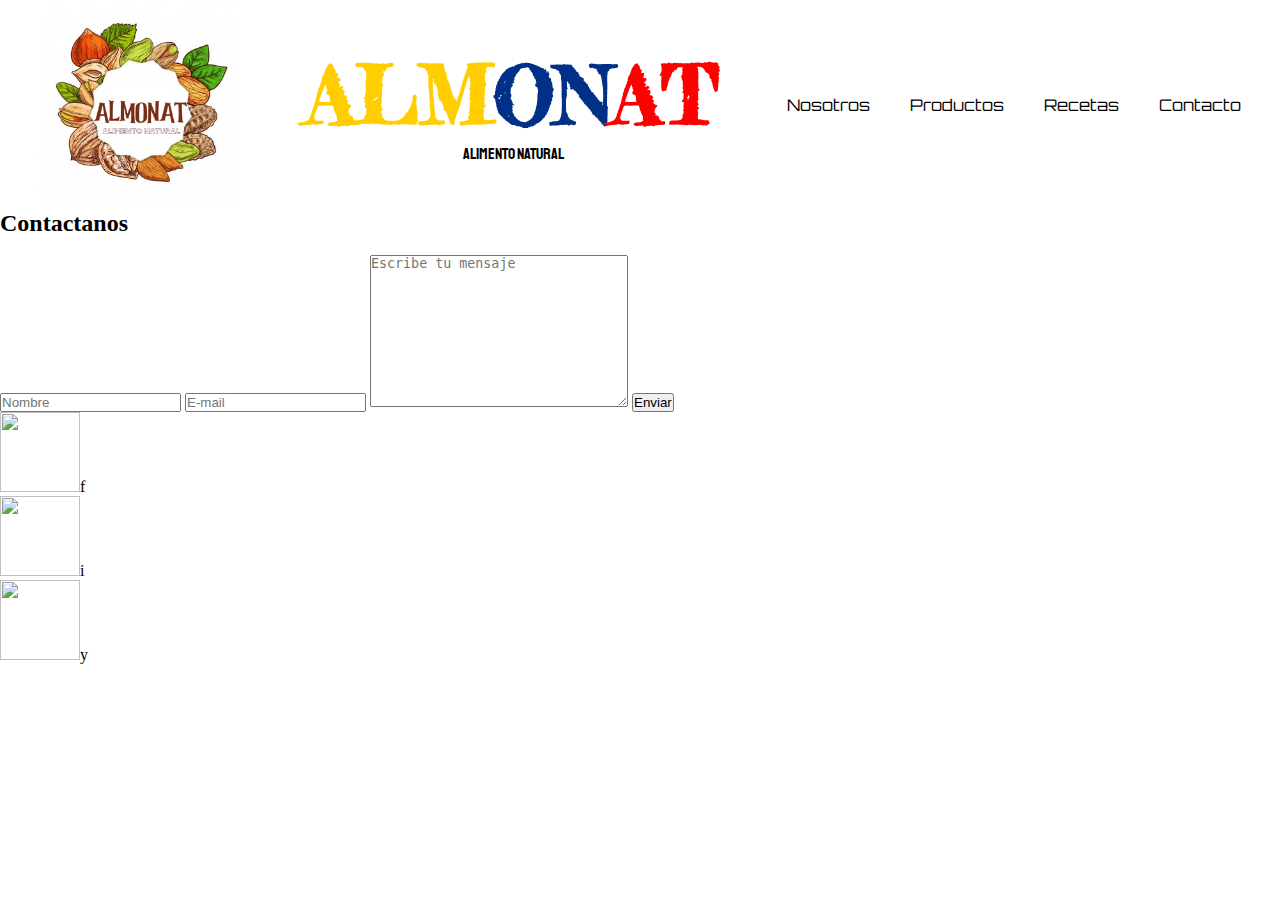
==== contacto.html @ 2c2163ce "organizando nombres" ====
<!DOCTYPE html>
<html lang="en">
    <!-- metadatos   -->
    <!-- metadatos   -->
    <meta charset="UTF-8">
    <meta http-equiv="X-UA-Compatible" content="IE=edge">
    <meta name="viewport" content="width=device-width, initial-scale=1.0">
    <meta name="keywords" content="Vitaminas, complementos, nutrición, alimentos naturales, frutos secos.">
    <meta name="description" content="ALMONAT es una tienda virtual dedicada a la comercialización de productos vitamínicos y alimentos de origen natural">
    <meta name="author" content="andresmarelo">
    <!-- icono pestaña -->
    <link rel="icon" href="/images/logos/almonatlogo.ico" >
    <!-- link de fuentes de google -->
    <link rel="preconnect" href="https://fonts.googleapis.com">
    <link rel="preconnect" href="https://fonts.gstatic.com" crossorigin>
    <link href="https://fonts.googleapis.com/css2?family=Bowlby+One&family=Fredericka+the+Great&family=Libre+Barcode+39+Text&family=Orbitron:wght@500&family=Staatliches&display=swap" rel="stylesheet">
    <!-- link css -->
    <link rel="stylesheet" href="./style/style.css">
    <title>Contacto</title>
</head>
<body>
    <!-- encabezado o header -->
    <header class="header">
        
        <!-- logo almonat -->
        <div class="logoConten">
            <a href="index.html">
                <img class="logo" src="./images/logos/almonatsinfondo.png" alt="almonat">
            </a>
        </div>
            
            
    <div class="title">   
        <!-- titulo pagina -->
        <a href="index.html"><h1> <span class="yellow">ALM</span><span class="blue">ON</span><span class="red">AT</span></h1>
            <p>Alimento Natural</p>
        </a>
    </div>
    <!-- menu navegacion -->
    <nav class="navbar">
        <!-- enlaces de navegacion -->
        <ul class="menu">
            <!-- items menu navegacion -->
            <li><a class="menu_Item" href="/nosotros.html">Nosotros</a></li>
            <li><a class="menu_Item" href="/productos.html">Productos</a></li>
            <li><a class="menu_Item" href="/recetas.html">Recetas</a></li>
            <li><a class="menu_Item" href="/contactos.html">Contacto</a></li>
        </ul>
    </nav>
</header>
    <section class="Contacts">
        <div>
            <h2>Contactanos</h2>
        </div>
        <div class="form">
            <div class="logoContact">
                <img src="" alt="">
            </div>
            <form action="">
                <input type="name" placeholder="Nombre">
                <input type="email" placeholder="E-mail">
                <textarea name="" id="" cols="30" rows="10" placeholder="Escribe tu mensaje"></textarea>
                <button type="submit">Enviar</button>
            </form>

        </div>

    </section>









    <!-- Footer -->
    <footer>
        <div class="social">
            <div class="facebook">
                <a href="http://"><img src="" alt="">f</a>
            </div>
            <div class="instagram">
                <a href="http://"><img src="" alt="">i</a>
            </div>
            <div class="youtube">
                <a href="http://"><img src="" alt="">y</a>
            </div>
        </div>
    </footer>
</body> 
</html>
---- style/style.css ----
/* instalacion de fuentes o fonts */
@import url('https://fonts.googleapis.com/css2?family=Bowlby+One&family=Fredericka+the+Great&family=Libre+Barcode+39+Text&family=Orbitron:wght@500&family=Staatliches&display=swap');

/* reseteo de valores predeterminado 
    quitar margenes, padding y bordes*/
*{
    margin: 0;
    padding: 0;
    box-sizing: border-box;
}

/* quitar decoracion y cambiar color a los enlaces  */
a{
    text-decoration: none;
    color: black;
}








/* header */ 
.header{
    /* border: groove 2px gray;    */
    display: flex;
    margin: 5px;
   /* padding: 5px; */
   justify-content:space-around;
   align-items: center;

}
/* contenedor del logo */
.logoConten{
    width: 200px;
    height: 200px;
    display: inline-block;
}
/* logo */
.logo{
    width: 200px;
    height: 200px;
}
/* titulo de la pagina */
.title {
text-align: center;
}
/* titulo principal */
.title h1{
    font-size: 80px;
    font-family: Fredericka the Great; 
}
/* slogan */
.title p{
    font-family:staatliches;
}
/* etiqyeta span para dar apariencia de bandera */
.yellow{color:#FFCD00;} .blue{color:rgb(0,48,135) ;} .red{color:red ;}

/* Menu de navegacion */
.menu{
    list-style: none; /* quitamos el estilo de la lista */
    display: flex ;
    gap: 40px;
    font-family:orbitron;

}

/* seccion banner */
/* agregando fondo y tamaño */
.banner{
    width: 100%;
    height: 800px;
    margin: 0px 10px 0px 10px;
    border: solid 2px black;
    background-image: url("/images/imagenes/spices-4185324_640.jpg");
    background-repeat: no-repeat;
    background-size:cover;
    
}
/* texto del banner */
.title__banner{
    font-size: 100px;
    color: aliceblue;
    text-align: center;
    padding: 250px;
}

/* seccion productos */
.products{
    width: 100%;
    height: 500px;
    border: solid 2px black;
    margin: 10px 10px 0px 10px;
}
/* titulo de productos */
.titleProducts{
    font-family:Orbitron;
    font-size: 20px;
    text-align: center;
}
/* carrusel de imagenes de productos */
.item__carrousel{
    width: 100px;
    height: 100px;
    border: groove 2px gray;
    display: inline-block;
    
}
/* imagenes del carrousel */
.item__carrousel img{
    width: 100px;
    height: 100px;
}


/* footer */
/* redes sociales (logos y enlaces) */
footer{
  
}
.social{
    
}
.social img{
    width: 80px;
    height: 80px;
   
}
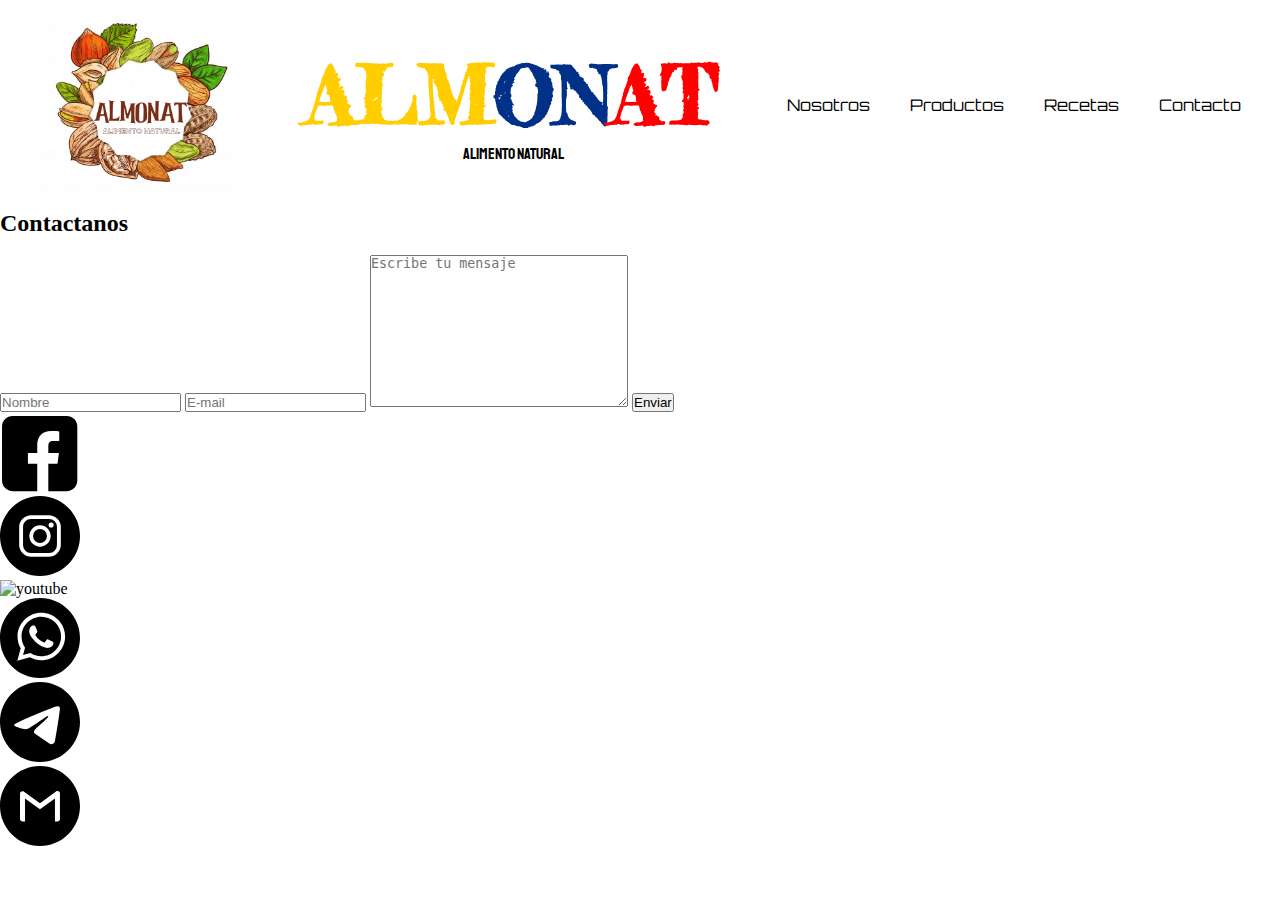
==== commit 19eb70da: "organizando footer" ====
--- a/contacto.html
+++ b/contacto.html
@@ -9,7 +9,7 @@
     <meta name="description" content="ALMONAT es una tienda virtual dedicada a la comercialización de productos vitamínicos y alimentos de origen natural">
     <meta name="author" content="andresmarelo">
     <!-- icono pestaña -->
-    <link rel="icon" href="/images/logos/almonatlogo.ico" >
+    <link rel="icon" href="/images/logos/favicon.png" >
     <!-- link de fuentes de google -->
     <link rel="preconnect" href="https://fonts.googleapis.com">
     <link rel="preconnect" href="https://fonts.gstatic.com" crossorigin>
@@ -79,13 +79,22 @@
     <footer>
         <div class="social">
             <div class="facebook">
-                <a href="http://"><img src="" alt="">f</a>
+                <a href="https://www.facebook.com/"><img src="/images/social/facebbok2.svg" alt="facebook"></a>
             </div>
             <div class="instagram">
-                <a href="http://"><img src="" alt="">i</a>
+                <a href="https://www.instagram.com//"><img src="/images/social/instagram.svg" alt="instagram"></a>
             </div>
             <div class="youtube">
-                <a href="http://"><img src="" alt="">y</a>
+                <a href="https://www.youtube.com/"><img src="/images/social/Youtube.svg" alt="youtube"></a>
+            </div>
+            <div class="whatsapp">
+                <a href="https://www.whatsapp.com//"><img src="/images/social/whatsapp.svg" alt="whatsapp"></a>
+            </div>
+            <div class="telegram">
+                <a href="https://www.whatsapp.com//"><img src="/images/social/telegram.svg" alt="telegram"></a>
+            </div>
+            <div class="gmail">
+                <a href="https://www.whatsapp.com//"><img src="/images/social/gmail.svg" alt="gmail"></a>
             </div>
         </div>
     </footer>
--- a/style/style.css
+++ b/style/style.css
@@ -122,7 +122,7 @@
   
 }
 .social{
-    
+    display: inline-block;
 }
 .social img{
     width: 80px;
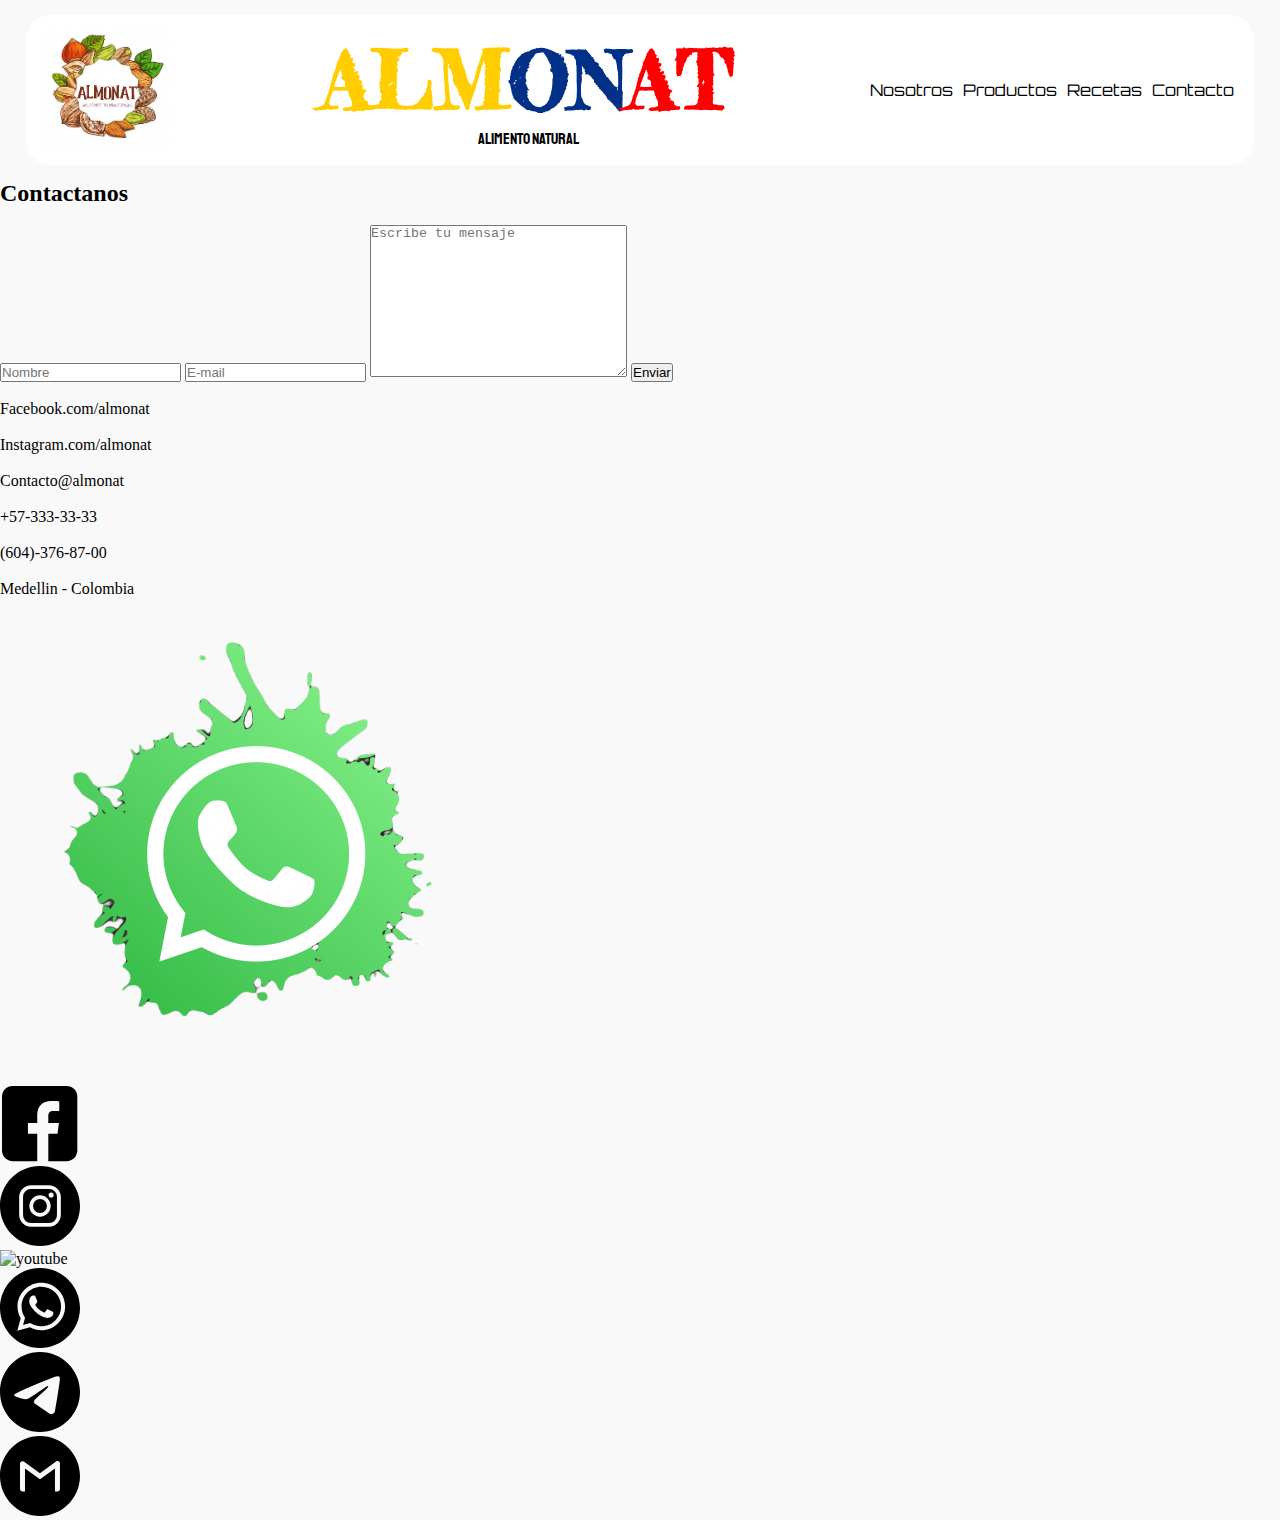
==== commit c7d03aec: "estructuracion de etiquetas en todos los html" ====
--- a/contacto.html
+++ b/contacto.html
@@ -1,53 +1,38 @@
 <!DOCTYPE html>
 <html lang="en">
-    <!-- metadatos   -->
-    <!-- metadatos   -->
-    <meta charset="UTF-8">
+    <meta charset="UTF-8"> 
     <meta http-equiv="X-UA-Compatible" content="IE=edge">
     <meta name="viewport" content="width=device-width, initial-scale=1.0">
     <meta name="keywords" content="Vitaminas, complementos, nutrición, alimentos naturales, frutos secos.">
     <meta name="description" content="ALMONAT es una tienda virtual dedicada a la comercialización de productos vitamínicos y alimentos de origen natural">
     <meta name="author" content="andresmarelo">
-    <!-- icono pestaña -->
-    <link rel="icon" href="/images/logos/favicon.png" >
-    <!-- link de fuentes de google -->
+    <link rel="icon" href="/images/logos/favicon.ico" >
     <link rel="preconnect" href="https://fonts.googleapis.com">
     <link rel="preconnect" href="https://fonts.gstatic.com" crossorigin>
     <link href="https://fonts.googleapis.com/css2?family=Bowlby+One&family=Fredericka+the+Great&family=Libre+Barcode+39+Text&family=Orbitron:wght@500&family=Staatliches&display=swap" rel="stylesheet">
-    <!-- link css -->
     <link rel="stylesheet" href="./style/style.css">
     <title>Contacto</title>
 </head>
 <body>
-    <!-- encabezado o header -->
-    <header class="header">
-        
-        <!-- logo almonat -->
-        <div class="logoConten">
+    <header class="header">      
+        <a href="index.html">
+            <img class="logo" src="./images/logos/almonatsinfondo.png" alt="almonat">
+        </a>
+        <div class="title"> 
             <a href="index.html">
-                <img class="logo" src="./images/logos/almonatsinfondo.png" alt="almonat">
+                <h1> <span class="yellow">ALM</span><span class="blue">ON</span><span class="red">AT</span></h1>
+                <p>Alimento Natural</p>
             </a>
-        </div>
-            
-            
-    <div class="title">   
-        <!-- titulo pagina -->
-        <a href="index.html"><h1> <span class="yellow">ALM</span><span class="blue">ON</span><span class="red">AT</span></h1>
-            <p>Alimento Natural</p>
-        </a>
-    </div>
-    <!-- menu navegacion -->
-    <nav class="navbar">
-        <!-- enlaces de navegacion -->
-        <ul class="menu">
-            <!-- items menu navegacion -->
-            <li><a class="menu_Item" href="/nosotros.html">Nosotros</a></li>
-            <li><a class="menu_Item" href="/productos.html">Productos</a></li>
-            <li><a class="menu_Item" href="/recetas.html">Recetas</a></li>
-            <li><a class="menu_Item" href="/contactos.html">Contacto</a></li>
-        </ul>
-    </nav>
-</header>
+        </div>        
+        <nav class="navbar">
+            <ul class="menu">
+                <li><a class="menu_Item" href="/nosotros.html">Nosotros</a></li>
+                <li><a class="menu_Item" href="/productos.html">Productos</a></li>
+                <li><a class="menu_Item" href="/recetas.html">Recetas</a></li>
+                <li><a class="menu_Item" href="/contacto.html">Contacto</a></li>
+            </ul>
+        </nav>
+    </header>
     <section class="Contacts">
         <div>
             <h2>Contactanos</h2>
@@ -62,9 +47,15 @@
                 <textarea name="" id="" cols="30" rows="10" placeholder="Escribe tu mensaje"></textarea>
                 <button type="submit">Enviar</button>
             </form>
-
         </div>
-
+    </section>
+    <section class="otherContacts">
+        <a class="otherContacts--facebook" href=""><img src="./images/social/" alt=""><p>Facebook.com/almonat</p></a>
+        <a class="otherContacts--instagram" href=""><img src="./images/social/" alt=""><p>Instagram.com/almonat</p></a>
+        <a class="otherContacts--mail" href=""><img src="./images/social/" alt=""><p>Contacto@almonat</p></a>
+        <a class="otherContacts--whatsapp" href=""><img src="./images/social/" alt=""><p>+57-333-33-33</p></a>
+        <a class="otherContacts--tel" href=""><img src="./images/social/" alt=""><p>(604)-376-87-00</p></a>
+        <a class="otherContacts--ubicacion" href=""><img src="./images/social/" alt=""><p>Medellin - Colombia</p></a>
     </section>
 
 
@@ -74,7 +65,9 @@
 
 
 
-
+    <div class="whatsappFixxer"><!-- logo de whatsapp fijo en la pagina -->
+        <a href=""><img class="logoWhatsapp" src="./images/social/whatsappPainball.png" alt="whatsapp"></a>   
+    </div>
     <!-- Footer -->
     <footer>
         <div class="social">
--- a/style/style.css
+++ b/style/style.css
@@ -1,4 +1,4 @@
-/* instalacion de fuentes o fonts */
+/* importacion de fuentes o fonts desde google */
 @import url('https://fonts.googleapis.com/css2?family=Bowlby+One&family=Fredericka+the+Great&family=Libre+Barcode+39+Text&family=Orbitron:wght@500&family=Staatliches&display=swap');
 
 /* reseteo de valores predeterminado 
@@ -9,39 +9,51 @@
     box-sizing: border-box;
 }
 
-/* quitar decoracion y cambiar color a los enlaces  */
+/* quita decoracion y cambiar color a los enlaces  */
 a{
     text-decoration: none;
     color: black;
+    
 }
 
 
 
-
+body{
+    background-color: rgba(190, 176, 176, 0.075);
+}
 
 
 
 
 /* header */ 
 .header{
-    /* border: groove 2px gray;    */
+    /* border: groove 2px gray; */
+    
+    height: 150px;
+    border-radius: 25px;   
     display: flex;
-    margin: 5px;
-   /* padding: 5px; */
-   justify-content:space-around;
-   align-items: center;
+    margin: 15px 2%;   
+    justify-content:space-between;
+    align-items: center;
+    background-color: white;
 
 }
+
+
 /* contenedor del logo */
-.logoConten{
-    width: 200px;
-    height: 200px;
-    display: inline-block;
-}
+/* .logoContent{
+    width: 80px;
+    height: auto;
+    padding: 25px 15px;
+       
+} */
 /* logo */
 .logo{
-    width: 200px;
-    height: 200px;
+    width: 150px;
+    height: 150px;
+    margin: 5px 5px;
+    padding: 10px 10px;
+    
 }
 /* titulo de la pagina */
 .title {
@@ -62,9 +74,15 @@
 /* Menu de navegacion */
 .menu{
     list-style: none; /* quitamos el estilo de la lista */
-    display: flex ;
-    gap: 40px;
+    display:flex ;
+    gap: 10px;
     font-family:orbitron;
+    margin-right: 20px;
+    justify-content: flex-end;
+    
+    
+    
+    
 
 }
 
@@ -72,13 +90,20 @@
 /* agregando fondo y tamaño */
 .banner{
     width: 100%;
-    height: 800px;
-    margin: 0px 10px 0px 10px;
-    border: solid 2px black;
-    background-image: url("/images/imagenes/spices-4185324_640.jpg");
+    height: 500px;
+    margin: 0px 10px ;
+    /* border: solid 2px black; */
+    border-radius: 25px;
+    /* background-image: url("/images/imagenes/spices-4185324_640.jpg");
     background-repeat: no-repeat;
-    background-size:cover;
+    background-size:cover; */
     
+}
+.imgbanner{
+    width: 100%;
+    height: 500px;
+    border-radius: 25px;    
+    /* display: block; */
 }
 /* texto del banner */
 .title__banner{
@@ -94,6 +119,12 @@
     height: 500px;
     border: solid 2px black;
     margin: 10px 10px 0px 10px;
+    
+}
+
+.carrousel{
+    padding: 50$;
+    align-items: center;
 }
 /* titulo de productos */
 .titleProducts{
@@ -105,8 +136,9 @@
 .item__carrousel{
     width: 100px;
     height: 100px;
-    border: groove 2px gray;
+    /* border: groove 2px gray; */
     display: inline-block;
+    margin: 50px;
     
 }
 /* imagenes del carrousel */
@@ -122,10 +154,11 @@
   
 }
 .social{
-    display: inline-block;
+    display: inline;
 }
 .social img{
     width: 80px;
     height: 80px;
+    display: inline;
    
 }
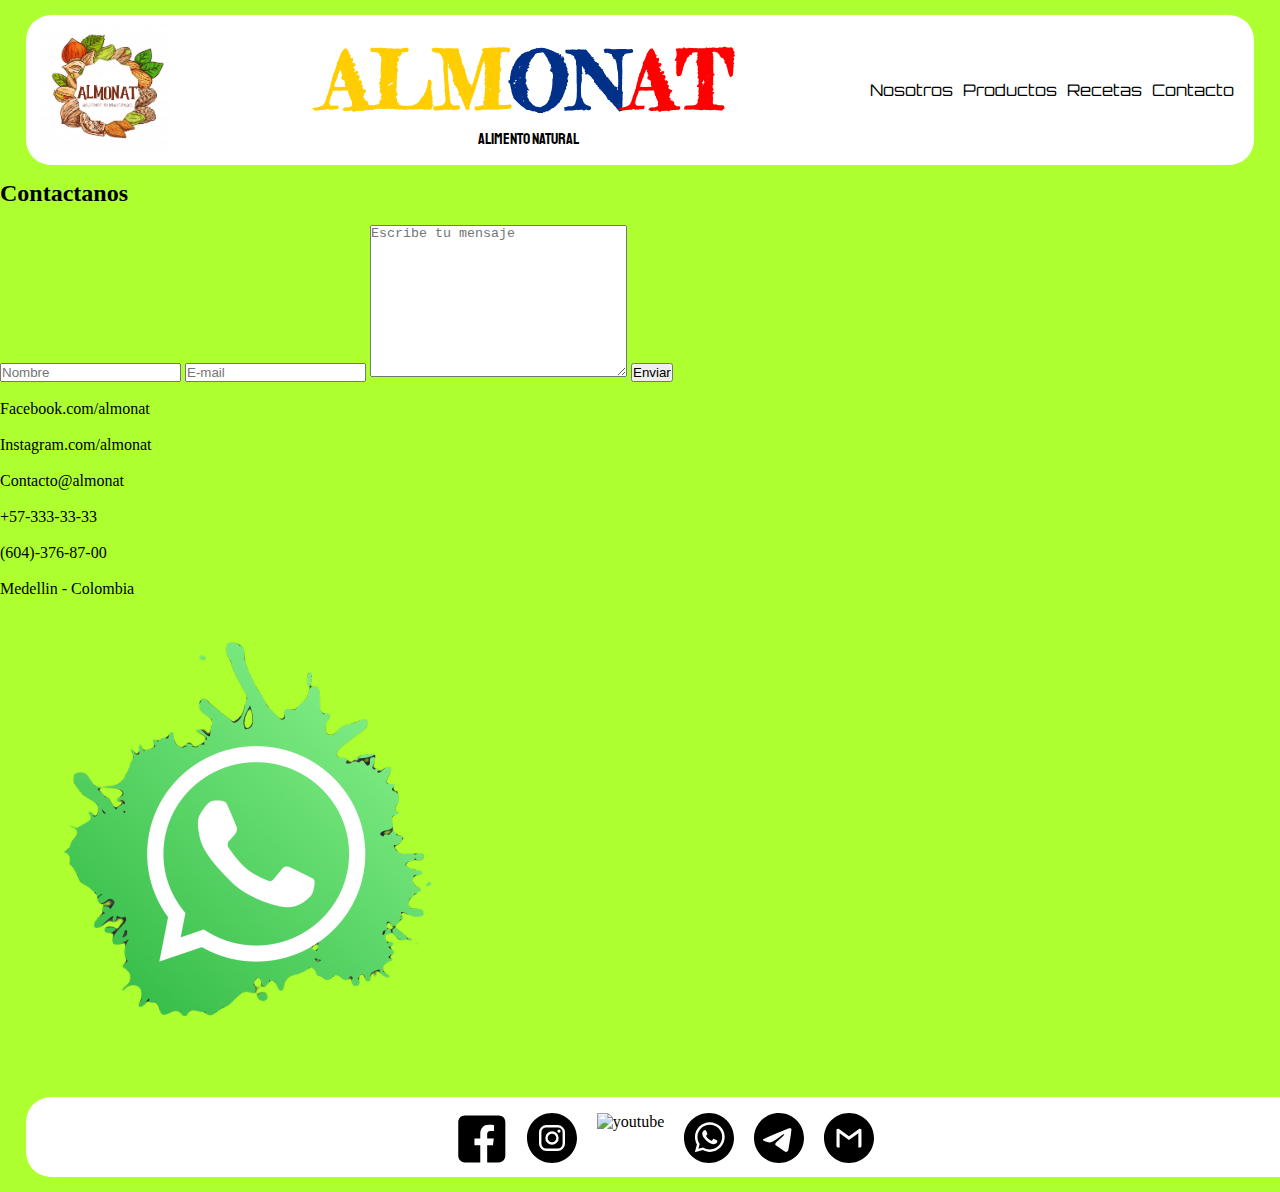
==== commit f0fb448b: "agregando estlos al footer y hover" ====
--- a/contacto.html
+++ b/contacto.html
@@ -69,27 +69,21 @@
         <a href=""><img class="logoWhatsapp" src="./images/social/whatsappPainball.png" alt="whatsapp"></a>   
     </div>
     <!-- Footer -->
-    <footer>
-        <div class="social">
-            <div class="facebook">
-                <a href="https://www.facebook.com/"><img src="/images/social/facebbok2.svg" alt="facebook"></a>
-            </div>
-            <div class="instagram">
-                <a href="https://www.instagram.com//"><img src="/images/social/instagram.svg" alt="instagram"></a>
-            </div>
-            <div class="youtube">
-                <a href="https://www.youtube.com/"><img src="/images/social/Youtube.svg" alt="youtube"></a>
-            </div>
-            <div class="whatsapp">
-                <a href="https://www.whatsapp.com//"><img src="/images/social/whatsapp.svg" alt="whatsapp"></a>
-            </div>
-            <div class="telegram">
-                <a href="https://www.whatsapp.com//"><img src="/images/social/telegram.svg" alt="telegram"></a>
-            </div>
-            <div class="gmail">
-                <a href="https://www.whatsapp.com//"><img src="/images/social/gmail.svg" alt="gmail"></a>
-            </div>
-        </div>
+    <footer class="social">
+        <!-- <div class="social">contenedor de logos y enlaces hacia redes sociales -->
+            <a href="https://www.facebook.com/"><img src="/images/social/facebbok2.svg" alt="facebook"></a>
+            
+            <a href="https://www.instagram.com//"><img src="/images/social/instagram.svg" alt="instagram"></a>
+            
+            <a href="https://www.youtube.com/"><img src="/images/social/Youtube.svg" alt="youtube"></a>
+            
+            <a href="https://www.whatsapp.com//"><img src="/images/social/whatsapp.svg" alt="whatsapp"></a>
+            
+            <a href="https://www.whatsapp.com//"><img src="/images/social/telegram.svg" alt="telegram"></a>
+            
+            <a href="https://www.whatsapp.com//"><img src="/images/social/gmail.svg" alt="gmail"></a>
+        
+        
     </footer>
 </body> 
 </html>--- a/style/style.css
+++ b/style/style.css
@@ -1,33 +1,31 @@
+                                                    /* ESTRUCTURAS PARA TODAS LAS LANDING PAGE (HEADER Y FOOTER) */
+/* _________________________________________________________________________________________________________________________________________________________________________________ */
+
 /* importacion de fuentes o fonts desde google */
 @import url('https://fonts.googleapis.com/css2?family=Bowlby+One&family=Fredericka+the+Great&family=Libre+Barcode+39+Text&family=Orbitron:wght@500&family=Staatliches&display=swap');
 
-/* reseteo de valores predeterminado 
-    quitar margenes, padding y bordes*/
-*{
-    margin: 0;
-    padding: 0;
-    box-sizing: border-box;
-}
+/* _________________________________________________________________________________________________________________________________________________________________________________ */
+
+/* reseteo de valores predeterminado para quitar margenes, padding y bordes*/
+*{margin: 0;padding: 0;box-sizing: border-box;}
+/* _________________________________________________________________________________________________________________________________________________________________________________ */
 
 /* quita decoracion y cambiar color a los enlaces  */
-a{
-    text-decoration: none;
-    color: black;
-    
+a{text-decoration: none;color: black;}
+/* _________________________________________________________________________________________________________________________________________________________________________________ */
+
+/* fondo para todas las landing */
+body{background-color: rgba(190, 176, 176, 0.075);background-color: greenyellow;}
+.sinnada{
+    background-color: white;
 }
+/* _________________________________________________________________________________________________________________________________________________________________________________ */
 
 
 
-body{
-    background-color: rgba(190, 176, 176, 0.075);
-}
-
-
-
-
-/* header */ 
+/* ________________________________________________________HEADER__________________________________________________________________ */
 .header{
-    /* border: groove 2px gray; */
+    /* border: groove 2px gray; */  
     
     height: 150px;
     border-radius: 25px;   
@@ -40,14 +38,6 @@
 }
 
 
-/* contenedor del logo */
-/* .logoContent{
-    width: 80px;
-    height: auto;
-    padding: 25px 15px;
-       
-} */
-/* logo */
 .logo{
     width: 150px;
     height: 150px;
@@ -55,20 +45,20 @@
     padding: 10px 10px;
     
 }
-/* titulo de la pagina */
+
 .title {
 text-align: center;
 }
-/* titulo principal */
+
 .title h1{
     font-size: 80px;
     font-family: Fredericka the Great; 
 }
-/* slogan */
+
 .title p{
     font-family:staatliches;
 }
-/* etiqyeta span para dar apariencia de bandera */
+/* etiqyeta span para dar apariencia de bandera al titulo de la pagina */
 .yellow{color:#FFCD00;} .blue{color:rgb(0,48,135) ;} .red{color:red ;}
 
 /* Menu de navegacion */
@@ -79,13 +69,46 @@
     font-family:orbitron;
     margin-right: 20px;
     justify-content: flex-end;
+}
+.menu_Item:hover{
+    color: white;
+    background-image: linear-gradient(rgb(255, 205, 0), rgb(0,48,135), rgb(255, 0, 0));
     
-    
-    
-    
+}
+/* ______________________________FOOTER___________________________________________________________________________________________ */
 
+.float{
+    width: 300px;
+    height: 300px;
+    position: fixed;
+    align-items: flex-end;
 }
 
+
+
+
+
+/* redes sociales (logos y enlaces) */
+.social{
+    background-color: white;
+    /* border: solid 2px  black; */
+    width: 100%;
+    height: 80px;
+    margin: 15px 2%;
+    border-radius: 25px; 
+    display: inline-flex;  
+    justify-content: center;
+    gap: 20px;
+}
+
+.social img{
+    width: 50px;
+    height: 50px;
+    margin: 1em auto;  
+      
+}
+
+/* _________________________________________________________________________________________________________________________________________________________________________________ */
 /* seccion banner */
 /* agregando fondo y tamaño */
 .banner{
@@ -112,7 +135,7 @@
     text-align: center;
     padding: 250px;
 }
-
+/* _________________________________________________________________________________________________________________________________________________________________________________ */
 /* seccion productos */
 .products{
     width: 100%;
@@ -121,7 +144,7 @@
     margin: 10px 10px 0px 10px;
     
 }
-
+/* _________________________________________________________________________________________________________________________________________________________________________________ */
 .carrousel{
     padding: 50$;
     align-items: center;
@@ -148,17 +171,4 @@
 }
 
 
-/* footer */
-/* redes sociales (logos y enlaces) */
-footer{
-  
-}
-.social{
-    display: inline;
-}
-.social img{
-    width: 80px;
-    height: 80px;
-    display: inline;
-   
-}
+
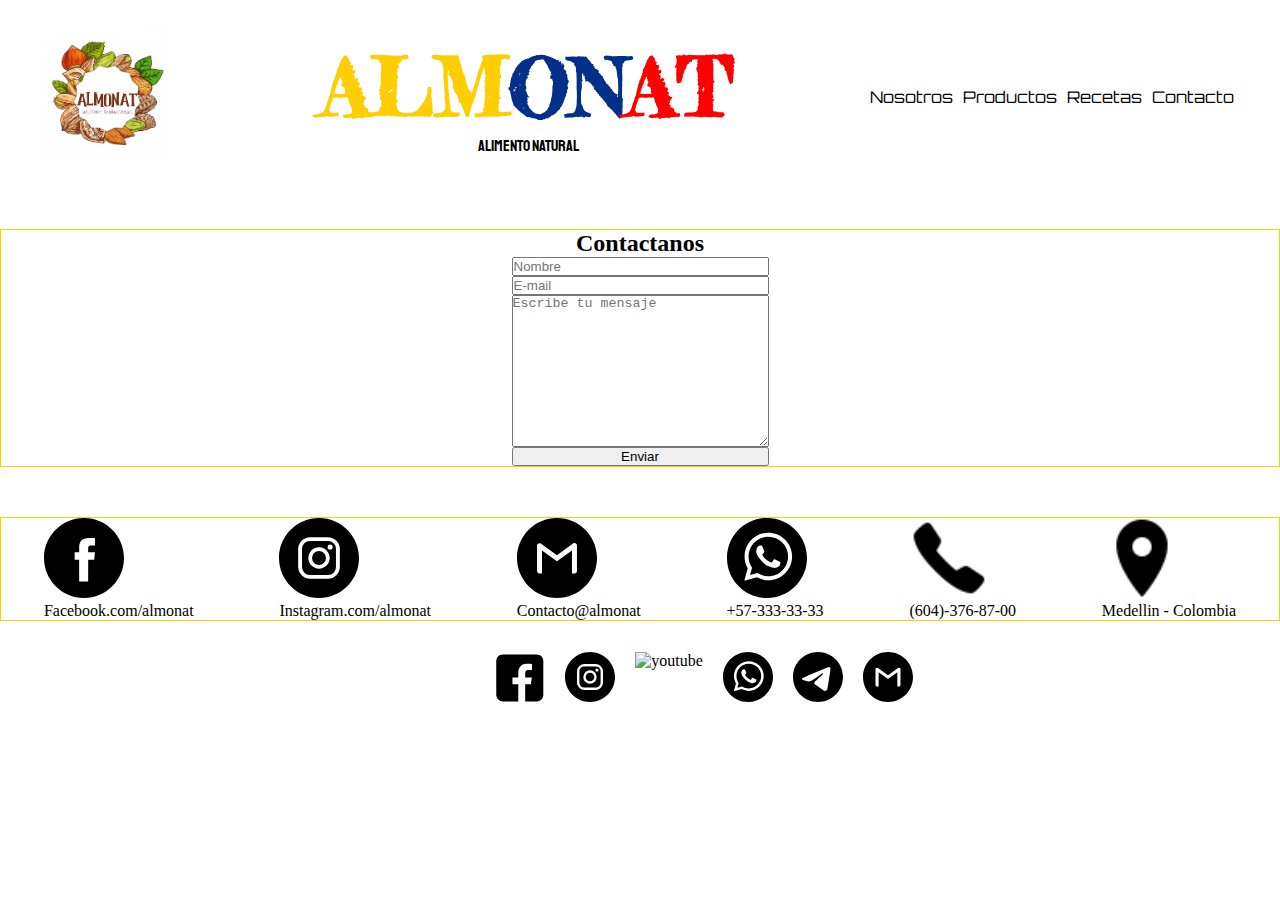
==== commit c0a60927: "flexbox contacto" ====
--- a/contacto.html
+++ b/contacto.html
@@ -33,14 +33,13 @@
             </ul>
         </nav>
     </header>
-    <section class="Contacts">
-        <div>
-            <h2>Contactanos</h2>
-        </div>
+
+
+
+
+    <section class="contact">
+        <h2>Contactanos</h2>        
         <div class="form">
-            <div class="logoContact">
-                <img src="" alt="">
-            </div>
             <form action="">
                 <input type="name" placeholder="Nombre">
                 <input type="email" placeholder="E-mail">
@@ -50,12 +49,12 @@
         </div>
     </section>
     <section class="otherContacts">
-        <a class="otherContacts--facebook" href=""><img src="./images/social/" alt=""><p>Facebook.com/almonat</p></a>
-        <a class="otherContacts--instagram" href=""><img src="./images/social/" alt=""><p>Instagram.com/almonat</p></a>
-        <a class="otherContacts--mail" href=""><img src="./images/social/" alt=""><p>Contacto@almonat</p></a>
-        <a class="otherContacts--whatsapp" href=""><img src="./images/social/" alt=""><p>+57-333-33-33</p></a>
-        <a class="otherContacts--tel" href=""><img src="./images/social/" alt=""><p>(604)-376-87-00</p></a>
-        <a class="otherContacts--ubicacion" href=""><img src="./images/social/" alt=""><p>Medellin - Colombia</p></a>
+        <a class="item 1" href=""><img src="./images/social/facebook1.svg" alt=""><p>Facebook.com/almonat</p></a>
+        <a class="item 2" href=""><img src="./images/social/instagram.svg" alt=""><p>Instagram.com/almonat</p></a>
+        <a class="item 3" href=""><img src="./images/social/gmail.svg" alt=""><p>Contacto@almonat</p></a>
+        <a class="item 4" href=""><img src="./images/social/whatsapp.svg" alt=""><p>+57-333-33-33</p></a>
+        <a class="item 5" href=""><img src="./images/social/telefono.png" alt=""><p>(604)-376-87-00</p></a>
+        <a class="item 6" href=""><img src="./images/social/gps.png" alt=""><p>Medellin - Colombia</p></a>
     </section>
 
 
@@ -64,10 +63,10 @@
 
 
 
-
-    <div class="whatsappFixxer"><!-- logo de whatsapp fijo en la pagina -->
+    <!-- logo de whatsapp fijo en la pagina -->
+    <!-- <div class="whatsappFixxer">
         <a href=""><img class="logoWhatsapp" src="./images/social/whatsappPainball.png" alt="whatsapp"></a>   
-    </div>
+    </div> -->
     <!-- Footer -->
     <footer class="social">
         <!-- <div class="social">contenedor de logos y enlaces hacia redes sociales -->
--- a/style/style.css
+++ b/style/style.css
@@ -7,54 +7,42 @@
 /* _________________________________________________________________________________________________________________________________________________________________________________ */
 
 /* reseteo de valores predeterminado para quitar margenes, padding y bordes*/
-*{margin: 0;padding: 0;box-sizing: border-box;}
+*{margin:0; padding:0;box-sizing: border-box;}
 /* _________________________________________________________________________________________________________________________________________________________________________________ */
 
 /* quita decoracion y cambiar color a los enlaces  */
 a{text-decoration: none;color: black;}
 /* _________________________________________________________________________________________________________________________________________________________________________________ */
 
-/* fondo para todas las landing */
-body{background-color: rgba(190, 176, 176, 0.075);background-color: greenyellow;}
-.sinnada{
-    background-color: white;
-}
-/* _________________________________________________________________________________________________________________________________________________________________________________ */
-
-
-
 /* ________________________________________________________HEADER__________________________________________________________________ */
 .header{
-    /* border: groove 2px gray; */  
-    
-    height: 150px;
+    /* border: groove 2px gray; */    
+    /* height: 150px; */
+    display: flex;
+    flex-wrap: wrap;
+    justify-content:space-between;
     border-radius: 25px;   
-    display: flex;
     margin: 15px 2%;   
-    justify-content:space-between;
     align-items: center;
     background-color: white;
 
 }
-
-
 .logo{
     width: 150px;
     height: 150px;
     margin: 5px 5px;
     padding: 10px 10px;
-    
-}
-
+    flex-grow: 1 ;
+    
+}
 .title {
 text-align: center;
-}
-
+flex-grow: 3;
+}
 .title h1{
     font-size: 80px;
     font-family: Fredericka the Great; 
 }
-
 .title p{
     font-family:staatliches;
 }
@@ -77,28 +65,19 @@
 }
 /* ______________________________FOOTER___________________________________________________________________________________________ */
 
-.float{
-    width: 300px;
-    height: 300px;
-    position: fixed;
-    align-items: flex-end;
-}
-
-
-
-
 
 /* redes sociales (logos y enlaces) */
 .social{
+    display: flex;
     background-color: white;
-    /* border: solid 2px  black; */
-    width: 100%;
-    height: 80px;
-    margin: 15px 2%;
-    border-radius: 25px; 
-    display: inline-flex;  
     justify-content: center;
     gap: 20px;
+    /* border: solid 2px  black; */
+    width: 100%;
+    height: 80px;
+    margin: 15px 5%;
+    border-radius: 25px; 
+      
 }
 
 .social img{
@@ -108,46 +87,47 @@
       
 }
 
-/* _________________________________________________________________________________________________________________________________________________________________________________ */
+/* ___________________________________________INDEX_________________________________________________________________________________________________________________________ */
+
+
+
 /* seccion banner */
 /* agregando fondo y tamaño */
 .banner{
-    width: 100%;
-    height: 500px;
-    margin: 0px 10px ;
-    /* border: solid 2px black; */
-    border-radius: 25px;
-    /* background-image: url("/images/imagenes/spices-4185324_640.jpg");
+    background-image: url(../images/imagenes/frutasycereal.jpg);
     background-repeat: no-repeat;
-    background-size:cover; */
-    
-}
-.imgbanner{
-    width: 100%;
-    height: 500px;
-    border-radius: 25px;    
-    /* display: block; */
-}
+    background-attachment: fixed;
+    background-size: cover;
+    /* height: 50em; */
+    margin-top: 0;
+
+ 
+}
+
 /* texto del banner */
 .title__banner{
-    font-size: 100px;
-    color: aliceblue;
+    font-size: 50px;
+    font-style: oblique;
+    color: rgb(0, 0, 0);
     text-align: center;
     padding: 250px;
+    
 }
 /* _________________________________________________________________________________________________________________________________________________________________________________ */
 /* seccion productos */
 .products{
     width: 100%;
-    height: 500px;
-    border: solid 2px black;
-    margin: 10px 10px 0px 10px;
+    height: auto;
+    
+    margin: 0;
     
 }
 /* _________________________________________________________________________________________________________________________________________________________________________________ */
 .carrousel{
-    padding: 50$;
-    align-items: center;
+    display: flex;
+    flex-wrap: wrap;
+
+   
 }
 /* titulo de productos */
 .titleProducts{
@@ -162,13 +142,183 @@
     /* border: groove 2px gray; */
     display: inline-block;
     margin: 50px;
+   
     
 }
 /* imagenes del carrousel */
 .item__carrousel img{
     width: 100px;
     height: 100px;
-}
-
-
-
+    
+}
+
+/* _________________________________________________________________________________________________________________________________________________________________________________ */
+
+
+
+}
+/* ____________________________________________________COMENTARIOS Y VIDEO_____________________________________________________________________ */
+
+
+
+/* ____________________________________________________COMENTARIOS _____________________________________________________________________ */
+.comentarioYvideo{    
+    width: 100%;
+    display: flex;
+    display: inline-block;
+}
+.contenedorcomentario{
+    width: 50%;    
+    display:inline-block ;
+    margin: 50px;
+    
+}
+.contenedorcomentario h2{
+    text-align: center;
+    font-family: fantasy;
+}
+.comentario{
+    display: flex;
+    width: auto;
+}
+.comentario img{
+    width: 100px;
+    
+}
+.formulario{
+    display: flex;
+    justify-content: center;
+}
+.formulario form{
+    display: flex;
+    flex-direction: column;
+    align-items: center;
+}
+    /* ____________________________________________________VIDEO_____________________________________________________________________ */
+    
+    .video{
+        border: #FFCD00 1px solid;
+        width: 50%;
+        /* height: 300px; */
+        display: flex;    
+        display: inline-block;
+        margin: 50px;
+}
+.video h2{
+    text-align: center;
+    font-family: fantasy;
+}
+/* ____________________________________________________NOSOTROS_____________________________________________________________________ */
+
+.nosotros{
+    width: 100%;
+    
+    margin-top: 100px;
+}
+.quienesSomos{
+    width: 100%;
+    display: flex;
+    display: inline-block;
+}
+.nosotros h2{
+    text-align: center;
+    font-family: fantasy;
+}
+
+.uno{
+    display: flex;
+    flex-direction: row;
+    margin: 50px;
+    padding: 50px;
+}
+.dos{
+    flex-direction: row-reverse;
+}
+
+
+.uno p{
+    width: 50%;
+    padding: 100px;
+    text-align: center;
+
+}
+.uno img{
+    width: 50%;
+
+}
+.mision{
+    width: 100%;
+    
+}
+.vision{
+    width: 100%;
+    
+}
+    /* ____________________________________________________NOSOTROS_____________________________________________________________________ */
+    
+    .productos{
+    display: flex;
+    width: 100%;
+    margin: 50px 5%;
+
+}
+.menuProductos{
+    display: flex;
+    flex-direction: column;
+    align-content: center;
+    width: 200px;
+    border: 1px solid black;
+}
+
+.products{
+    border: 1px solid red;
+    display: flex;
+    flex-wrap: wrap;
+}
+.menuProductos ul{
+    list-style: none;
+    display: flex;    
+    flex-flow: column nowrap;
+    align-items: center;   
+    
+}
+.cards{
+    display: flex;
+    width: 100px;
+    height: 100px;
+}
+
+/* ____________________________________________________CONTACTO_____________________________________________________________________ */
+
+.contact{
+ display: flex;
+ width: 100%;
+ border: 50px;
+ margin: 50px auto;
+ flex-direction: column;
+ align-items: center;
+ border: #FFCD00 1px solid;
+}
+.contact h2{
+    text-align: center;
+    font-family: fantasy;
+}
+
+.form form{
+    display: flex;
+    flex-direction: column;
+}
+
+.otherContacts{
+    border: #FFCD00 1px solid;
+    display: flex;
+    flex-wrap: wrap;
+    justify-content: space-around;
+    
+}
+.otherContacts img{
+    width: 80px;
+}
+.item 1{
+    width: 400px;
+}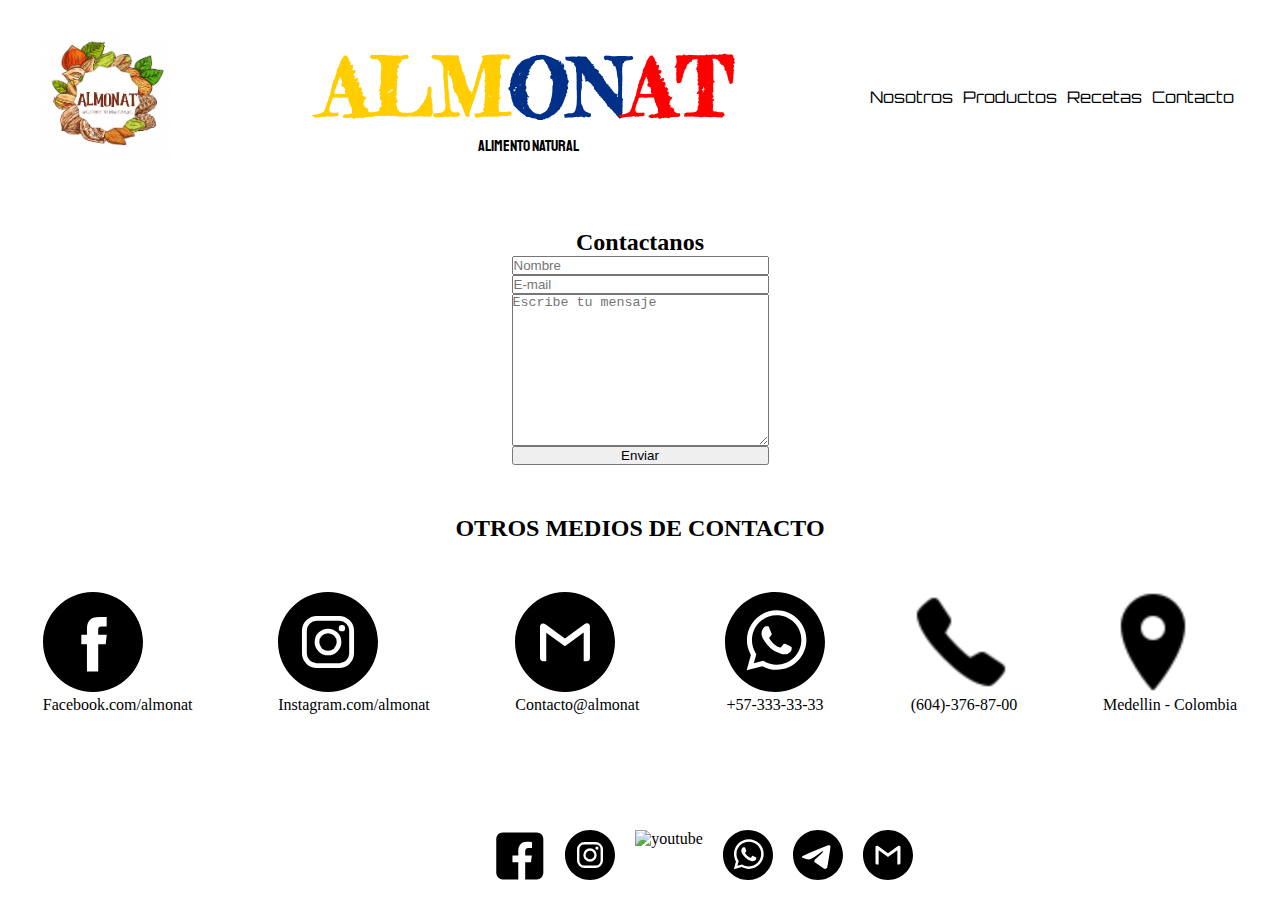
==== commit b981b4d8: "fixing contacto" ====
--- a/contacto.html
+++ b/contacto.html
@@ -36,27 +36,28 @@
 
 
 
-
-    <section class="contact">
-        <h2>Contactanos</h2>        
-        <div class="form">
-            <form action="">
-                <input type="name" placeholder="Nombre">
-                <input type="email" placeholder="E-mail">
-                <textarea name="" id="" cols="30" rows="10" placeholder="Escribe tu mensaje"></textarea>
-                <button type="submit">Enviar</button>
-            </form>
-        </div>
-    </section>
-    <section class="otherContacts">
-        <a class="item 1" href=""><img src="./images/social/facebook1.svg" alt=""><p>Facebook.com/almonat</p></a>
-        <a class="item 2" href=""><img src="./images/social/instagram.svg" alt=""><p>Instagram.com/almonat</p></a>
-        <a class="item 3" href=""><img src="./images/social/gmail.svg" alt=""><p>Contacto@almonat</p></a>
-        <a class="item 4" href=""><img src="./images/social/whatsapp.svg" alt=""><p>+57-333-33-33</p></a>
-        <a class="item 5" href=""><img src="./images/social/telefono.png" alt=""><p>(604)-376-87-00</p></a>
-        <a class="item 6" href=""><img src="./images/social/gps.png" alt=""><p>Medellin - Colombia</p></a>
-    </section>
-
+    <div class="sectionContact">
+        <section class="contact">
+            <h2>Contactanos</h2>        
+            <div class="form">
+                <form action="">
+                    <input type="name" placeholder="Nombre">
+                    <input type="email" placeholder="E-mail">
+                    <textarea name="" id="" cols="30" rows="10" placeholder="Escribe tu mensaje"></textarea>
+                    <button type="submit">Enviar</button>
+                </form>
+            </div>
+        </section>
+            <h2>OTROS MEDIOS DE CONTACTO</h2>
+        <section class="otherContacts">
+            <a class="item 1" href=""><img src="./images/social/facebook1.svg" alt=""><p>Facebook.com/almonat</p></a>
+            <a class="item 2" href=""><img src="./images/social/instagram.svg" alt=""><p>Instagram.com/almonat</p></a>
+            <a class="item 3" href=""><img src="./images/social/gmail.svg" alt=""><p>Contacto@almonat</p></a>
+            <a class="item 4" href=""><img src="./images/social/whatsapp.svg" alt=""><p>+57-333-33-33</p></a>
+            <a class="item 5" href=""><img src="./images/social/telefono.png" alt=""><p>(604)-376-87-00</p></a>
+            <a class="item 6" href=""><img src="./images/social/gps.png" alt=""><p>Medellin - Colombia</p></a>
+        </section>
+    </div>
 
 
 
--- a/style/style.css
+++ b/style/style.css
@@ -297,9 +297,9 @@
  margin: 50px auto;
  flex-direction: column;
  align-items: center;
- border: #FFCD00 1px solid;
-}
-.contact h2{
+
+}
+.sectionContact h2{
     text-align: center;
     font-family: fantasy;
 }
@@ -310,15 +310,22 @@
 }
 
 .otherContacts{
-    border: #FFCD00 1px solid;
+    
     display: flex;
     flex-wrap: wrap;
     justify-content: space-around;
-    
-}
+    margin: 50px auto 100px;
+    
+}
+
 .otherContacts img{
-    width: 80px;
+    width:100px;
+}
+.otherContacts p{
+    text-align: center;
+    font-family: fantasy;
 }
 .item 1{
     width: 400px;
-}+}
+
